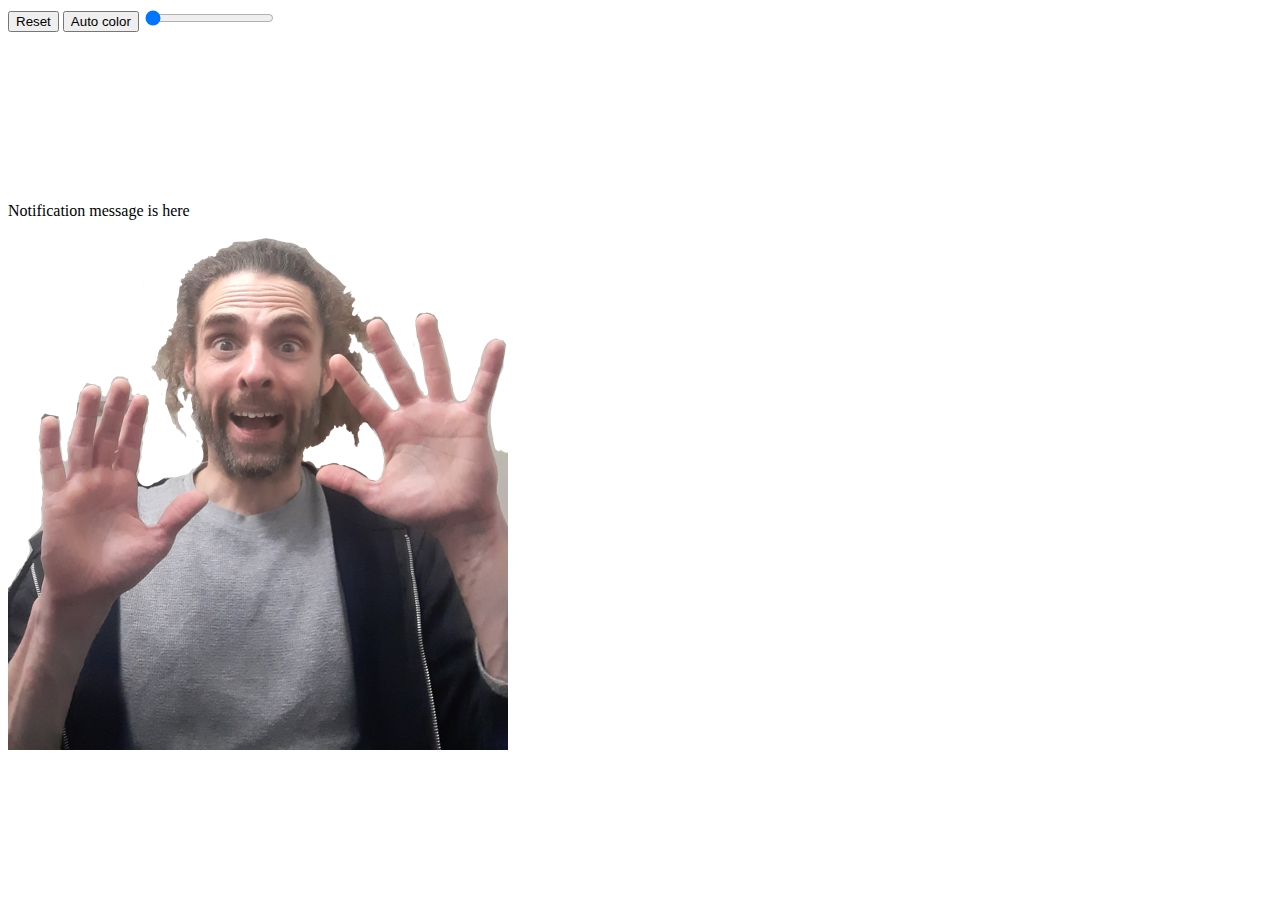
==== index.html @ 5b4e3932 "adding /fallingsand path to paths in html and app.js for gh-pages" ====
<!DOCTYPE html>
<html lang="en">
<head>
    <meta charset="UTF-8">
    <meta name="viewport" content="width=device-width, initial-scale=1.0">
    <title>Sandy</title>
    <meta name="description" content="A simple falling sand simulation application.">
    <meta name="theme-color" content="#000000">
    <link rel="apple-touch-icon" sizes="180x180" href="/fallingsand/img/apple-touch-icon.png">
    <link rel="icon" type="image/png" sizes="32x32" href="/fallingsand/img/favicon-32x32.png">
    <link rel="icon" type="image/png" sizes="16x16" href="/fallingsand/img/favicon-16x16.png">
    <link rel="manifest" href="/fallingsand/manifest.json">
    <link rel="stylesheet" href="/fallingsand/main.css">
    <script type="module" src="/fallingsand/js/app.js"></script>
</head>
<body>

    <header class="header-primary">

        <button type="button" id="FallingSandCanvasResetButton" value="false">Reset</button>

        <button type="button" id="FallingSandAutoColorButton" value="true">Auto color</button>

        <label for="FallingSandColorInput">

            <input type="range" name="color" id="FallingSandColorInput" min="0" max="360" value="0" step="1" autocomplete="off">

        </label>

        <div class="falling-sand-active-color-display"></div>
    </header>
    <main>
        <canvas id="FallingSandCanvas"></canvas>
    </main>
    <div class="notification-modal">
        <div class="notification-modal-overlay"></div>
        <div class="notification-modal-content">

            <p class="notification-message">Notification message is here</p>

        </div>
    </div>
    <div class="myimage_wrapper">
        <img src="img/claydoublewave_edit_500x667.png" alt="image of clay waving" class="myimage">
    </div>
</body>
</html>
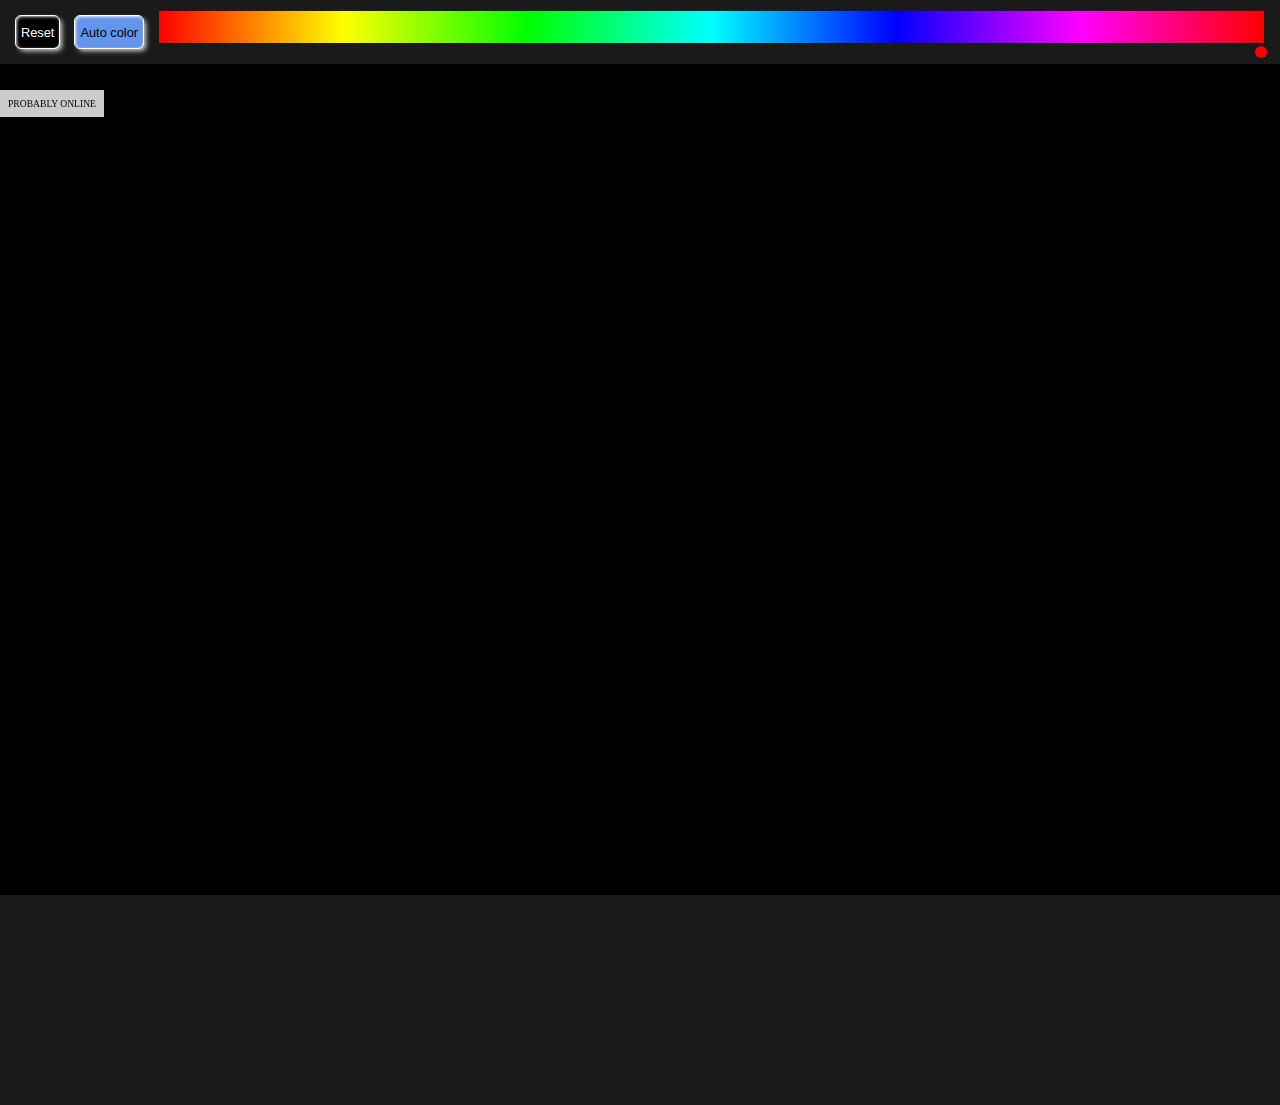
==== commit 2b82d22a: "debugging gh-page path start_url and scope in manigest" ====
--- a/index.html
+++ b/index.html
@@ -6,12 +6,12 @@
     <title>Sandy</title>
     <meta name="description" content="A simple falling sand simulation application.">
     <meta name="theme-color" content="#000000">
-    <link rel="apple-touch-icon" sizes="180x180" href="/fallingsand/img/apple-touch-icon.png">
-    <link rel="icon" type="image/png" sizes="32x32" href="/fallingsand/img/favicon-32x32.png">
-    <link rel="icon" type="image/png" sizes="16x16" href="/fallingsand/img/favicon-16x16.png">
-    <link rel="manifest" href="/fallingsand/manifest.json">
-    <link rel="stylesheet" href="/fallingsand/main.css">
-    <script type="module" src="/fallingsand/js/app.js"></script>
+    <link rel="apple-touch-icon" sizes="180x180" href="img/apple-touch-icon.png">
+    <link rel="icon" type="image/png" sizes="32x32" href="img/favicon-32x32.png">
+    <link rel="icon" type="image/png" sizes="16x16" href="img/favicon-16x16.png">
+    <link rel="manifest" href="manifest.json">
+    <link rel="stylesheet" href="main.css">
+    <script type="module" src="js/app.js"></script>
 </head>
 <body>
 
--- a/main.css
+++ b/main.css
@@ -0,0 +1,231 @@
+/*
+--------------------------------------------------------
+
+            CUSTOM VARIABLES
+
+--------------------------------------------------------
+*/
+:root{
+    --header-height: 4rem;
+}
+
+/*
+--------------------------------------------------------
+
+            RESETS
+
+--------------------------------------------------------
+*/
+*,::before,::after{margin: 0;padding: 0;box-sizing: border-box;}
+
+/*
+--------------------------------------------------------
+
+            APPLICATION WIDE
+
+--------------------------------------------------------
+*/
+
+body{
+    position: relative;
+    height: 100vh;
+    background-color: hsl(0 0% 10%);
+    overflow: hidden;
+}
+
+.header-primary{
+    position: relative;
+    height: var(--header-height);
+    padding: 1rem;
+    
+    display: grid;
+    grid-template-columns: auto auto 3fr;
+    grid-template-rows: auto;
+    gap: 1rem;
+}
+.header-primary > button{
+    font-size: .8rem;
+    padding: 3px 5px;
+    border: none;
+    outline: 1px solid white;
+    border-radius: 5px;
+
+    background-color: black;
+    color: white;
+    box-shadow: 3px 3px 5px hsl(0 0% 100% / 0.8),
+    inset 1px 1px 3px hsl(0 0% 100% / 0.8);
+}
+.header-primary > button[value=false]{
+    background-color: black;
+    color: white;
+}
+.header-primary > button[value=true]{
+    background-color: cornflowerblue;
+    color: black;
+}
+.header-primary > button:hover{
+    background-color: hsl(0 0% 20%);
+}
+.header-primary > button:active{
+    background-color: hsl(0 0% 20%);
+    transform: scale(0.98);
+}
+label[for=FallingSandColorInput]{
+    --data-color: "0";
+    position: relative;
+    width: 100%;
+    height: 100%;
+}
+label[for=FallingSandColorInput]::before{
+    content: "";
+    position: absolute;
+    top: -5px; left: 0;
+    width: 100%;
+    height: 2rem;
+    background: linear-gradient(90deg,
+    hsl(0 100% 50%),
+    hsl(60 100% 50%),
+    hsl(120 100% 50%),
+    hsl(180 100% 50%),
+    hsl(240 100% 50%),
+    hsl(300 100% 50%),
+    hsl(360 100% 50%));
+    pointer-events: none;
+    cursor: pointer;
+}
+
+#FallingSandColorInput{
+    width: 100%;
+}
+
+.falling-sand-active-color-display{
+    position: absolute;
+    bottom: 10%; right: 1%;
+    width: 12px;
+    height: 12px;
+    border-radius: 50%;
+    
+}
+main{
+    height: calc(100vh - var(--header-height) - 5px);
+}
+
+/*
+--------------------------------------------------------
+
+            CANVAS
+
+--------------------------------------------------------
+*/
+#FallingSandCanvas{
+
+    width: 100%; height: 100%;
+    background-color: hsl(0 0% 0%);
+}
+/*
+--------------------------------------------------------
+
+            NOTIFICATION MODEL
+
+--------------------------------------------------------
+*/
+
+.notification-modal{
+    position: fixed;
+    top: 10%; left: 0;
+    max-width: 350px;
+    isolation: isolate;
+    pointer-events: none;
+}
+.notification-modal-overlay{
+    position: absolute;
+    top: 0; left: 0;
+    width: 100%; height: 100%;
+    background-color: hsl(0 0% 100% / 0.8);
+    z-index: -1;
+}
+.notification-modal-content{
+    padding: .5rem;
+}
+.notification-message{
+    color: black;
+    font-size: .6rem;
+    text-transform: uppercase;
+}
+/*
+--------------------------------------------------------
+
+            MY IMAGE 
+
+--------------------------------------------------------
+*/
+.myimage_wrapper{
+    position: absolute;
+    width: 200px;
+    opacity: 0;
+}
+.myimage{
+    width: 100%;
+    filter: brightness(90%);
+}
+@keyframes slideImageUp {
+    0%{
+        translate: 0px 300px;
+    }
+    50%,90%{
+        translate: 0px 75px;
+    }
+    100%{
+        translate: 0px 300px;
+    }
+    
+}
+@keyframes slideImageDown {
+    0%{
+        translate: 0px -300px;
+    }
+    50%,90%{
+        translate: 0px -75px;
+    }
+    100%{
+        translate: 0px -300px;
+    }
+    
+}
+@keyframes slideImageRight {
+    0%{
+        translate: 200px 0px;
+    }
+    50%,90%{
+        translate: 50px 0px;
+    }
+    100%{
+        translate: 200px 0px;
+    }
+    
+}
+@keyframes slideImageLeft {
+    0%{
+        translate: -200px 0px;
+    }
+    50%,90%{
+        translate: -50px 0px;
+    }
+    100%{
+        translate: -200px 0px;
+    }
+    
+}
+/*
+--------------------------------------------------------
+
+            DEVICE RESPONSE
+
+--------------------------------------------------------
+*/
+
+@media only screen and (max-width: 900px) {
+    main{
+        height: calc(90vh - var(--header-height) - 5px);
+    } 
+}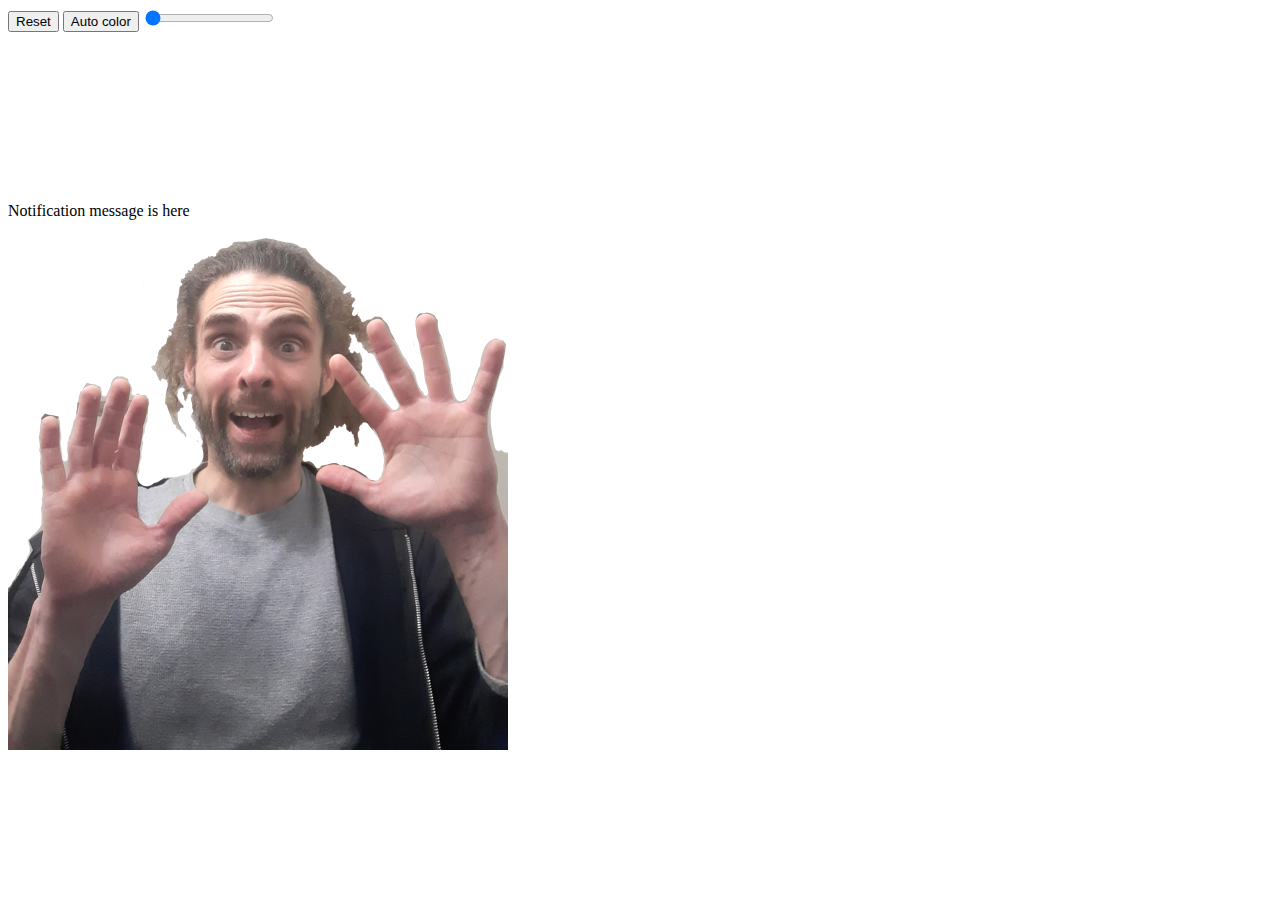
==== commit 643ac184: "still trying to fix gh-pages scope issue" ====
--- a/index.html
+++ b/index.html
@@ -6,12 +6,14 @@
     <title>Sandy</title>
     <meta name="description" content="A simple falling sand simulation application.">
     <meta name="theme-color" content="#000000">
-    <link rel="apple-touch-icon" sizes="180x180" href="img/apple-touch-icon.png">
-    <link rel="icon" type="image/png" sizes="32x32" href="img/favicon-32x32.png">
-    <link rel="icon" type="image/png" sizes="16x16" href="img/favicon-16x16.png">
-    <link rel="manifest" href="manifest.json">
-    <link rel="stylesheet" href="main.css">
-    <script type="module" src="js/app.js"></script>
+    <link rel="apple-touch-icon" sizes="180x180" href="/fallingsand/img/apple-touch-icon.png">
+    <link rel="icon" type="image/png" sizes="32x32" href="/fallingsand/img/favicon-32x32.png">
+    <link rel="icon" type="image/png" sizes="16x16" href="/fallingsand/img/favicon-16x16.png">
+    <link rel="icon" type="image/png" sizes="192x192" href="/fallingsand/img/android-chrome-192x192.png">
+    <link rel="icon" type="image/png" sizes="512x512" href="/fallingsand/img/android-chrome-512x512.png">
+    <link rel="manifest" href="/fallingsand/manifest.json">
+    <link rel="stylesheet" href="/fallingsand/main.css">
+    <script type="module" src="/fallingsand/js/app.js"></script>
 </head>
 <body>
 
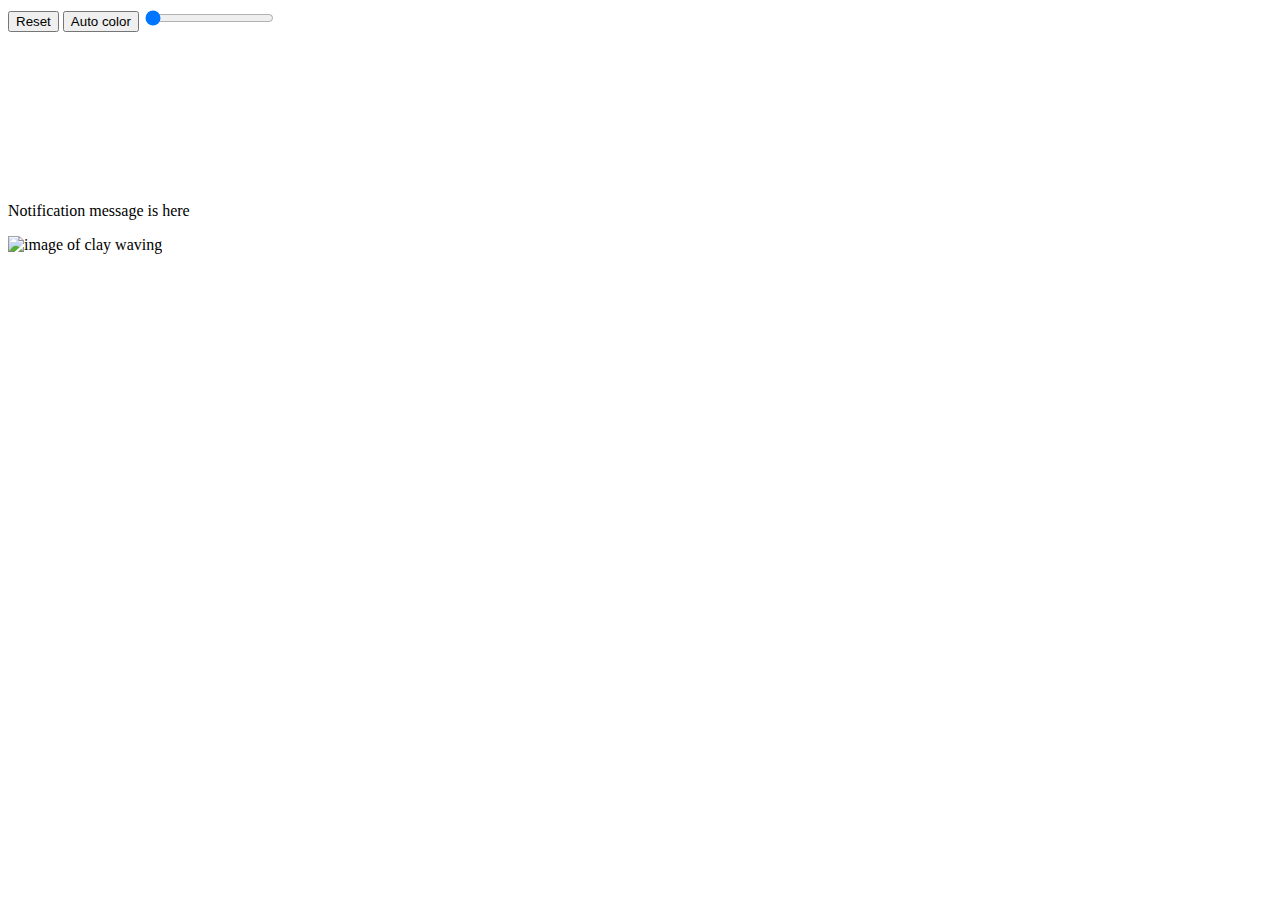
==== commit f83b2246: "changing sand to objects" ====
--- a/index.html
+++ b/index.html
@@ -43,7 +43,7 @@
         </div>
     </div>
     <div class="myimage_wrapper">
-        <img src="img/claydoublewave_edit_500x667.png" alt="image of clay waving" class="myimage">
+        <img src="/fallingsand/img/claydoublewave_edit_500x667.png" alt="image of clay waving" class="myimage">
     </div>
 </body>
 </html>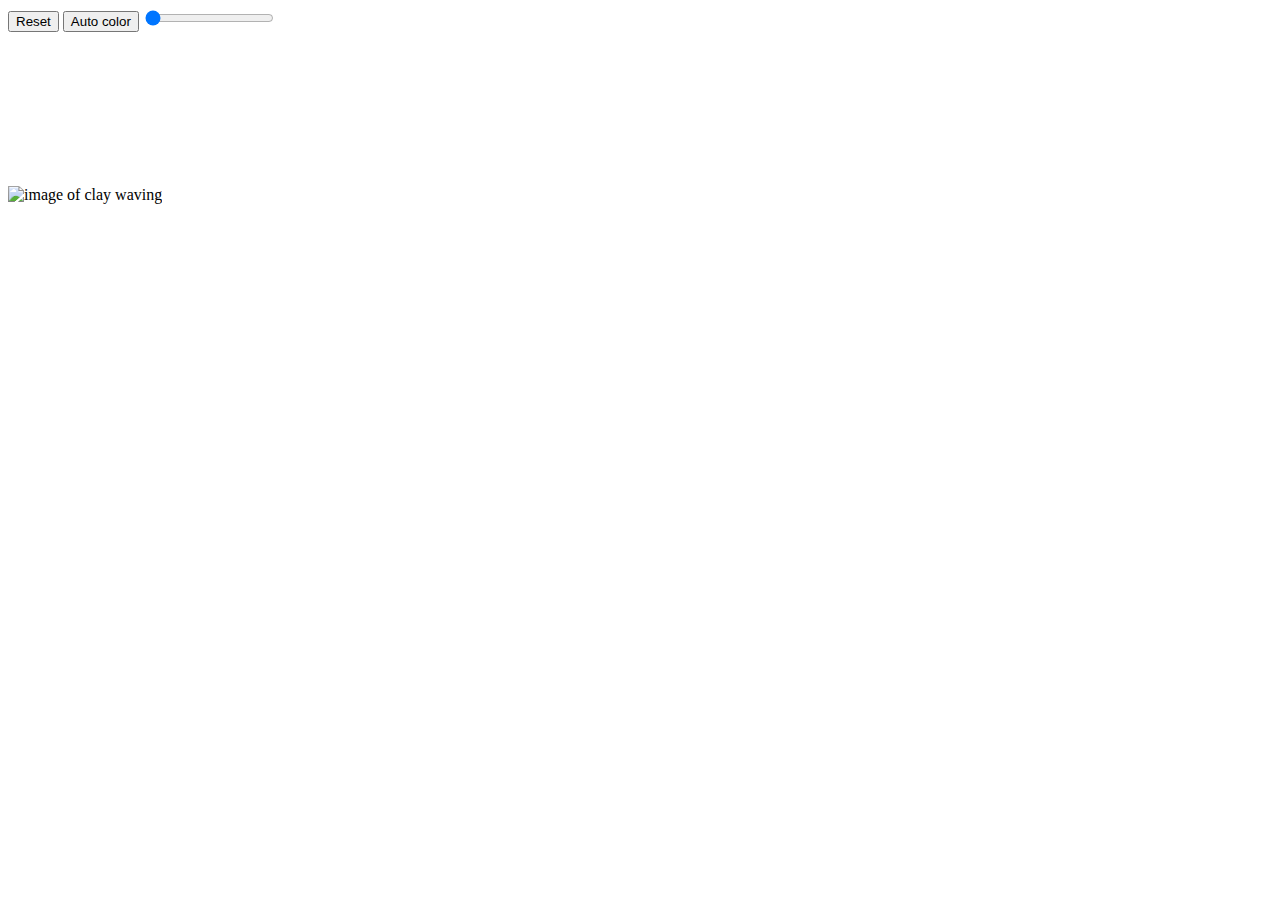
==== commit d670291a: "adding sand hue changes and hide notification" ====
--- a/index.html
+++ b/index.html
@@ -34,7 +34,7 @@
     <main>
         <canvas id="FallingSandCanvas"></canvas>
     </main>
-    <div class="notification-modal">
+    <div class="notification-modal" hidden>
         <div class="notification-modal-overlay"></div>
         <div class="notification-modal-content">
 
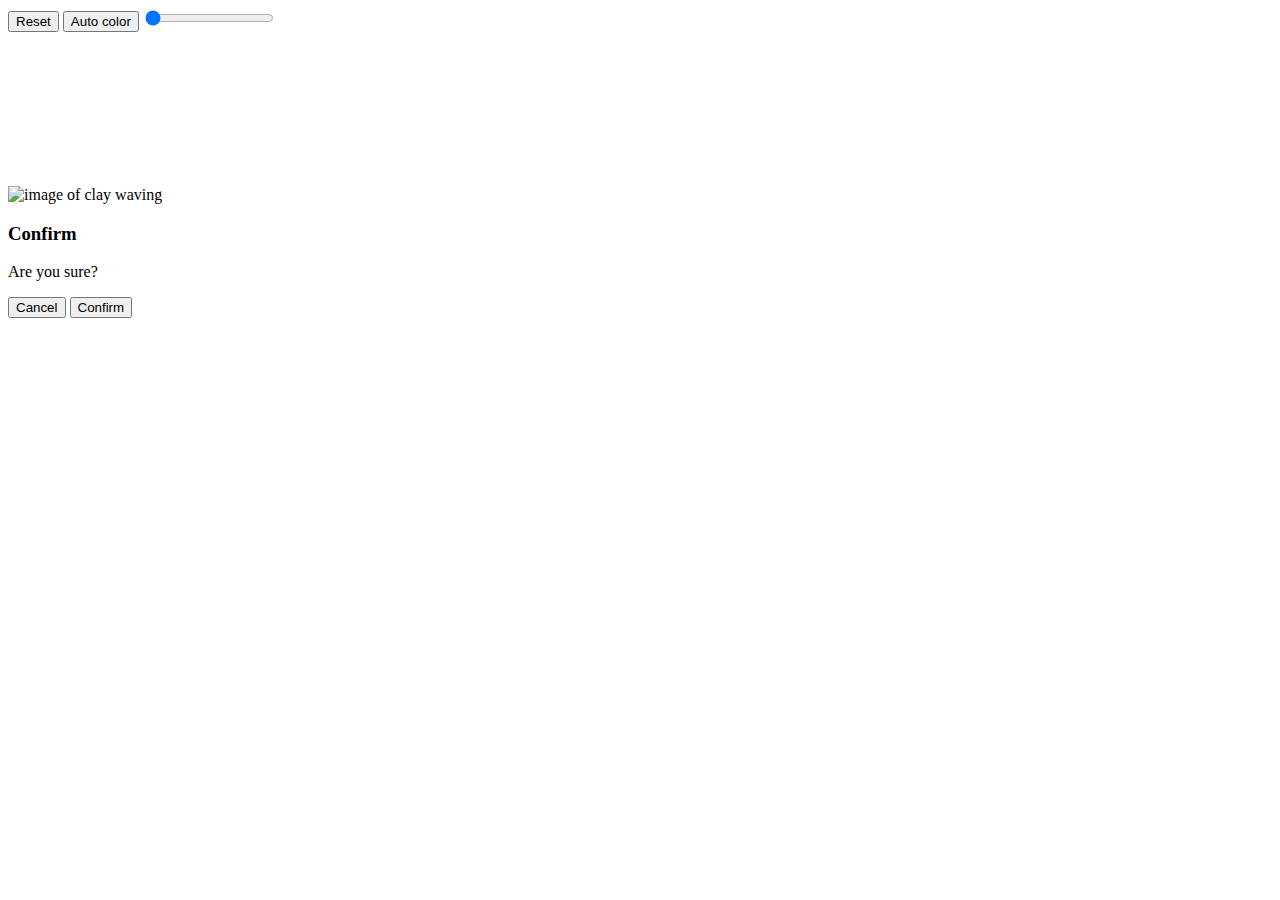
==== commit 99d3aa2a: "trying to adding user confimed updated to service worker versions" ====
--- a/index.html
+++ b/index.html
@@ -45,5 +45,25 @@
     <div class="myimage_wrapper">
         <img src="/fallingsand/img/claydoublewave_edit_500x667.png" alt="image of clay waving" class="myimage">
     </div>
+    <div class="confirmation-modal">
+
+        <div class="confirmation-overlay"></div>
+
+        <div class="confirmation-content">
+
+            <h3>Confirm</h3>
+
+            <p class="confirmation-message">Are you sure?</p>
+
+            <div class="confirmation-controls">
+
+                <button type="button" class="btn confirmation-cancel-btn" data-button="cancel">Cancel</button>
+
+                <button type="button" class="btn confirmation-confirm-btn" data-button="confirm">Confirm</button>
+
+            </div>
+        </div>
+    </div>
+
 </body>
 </html>